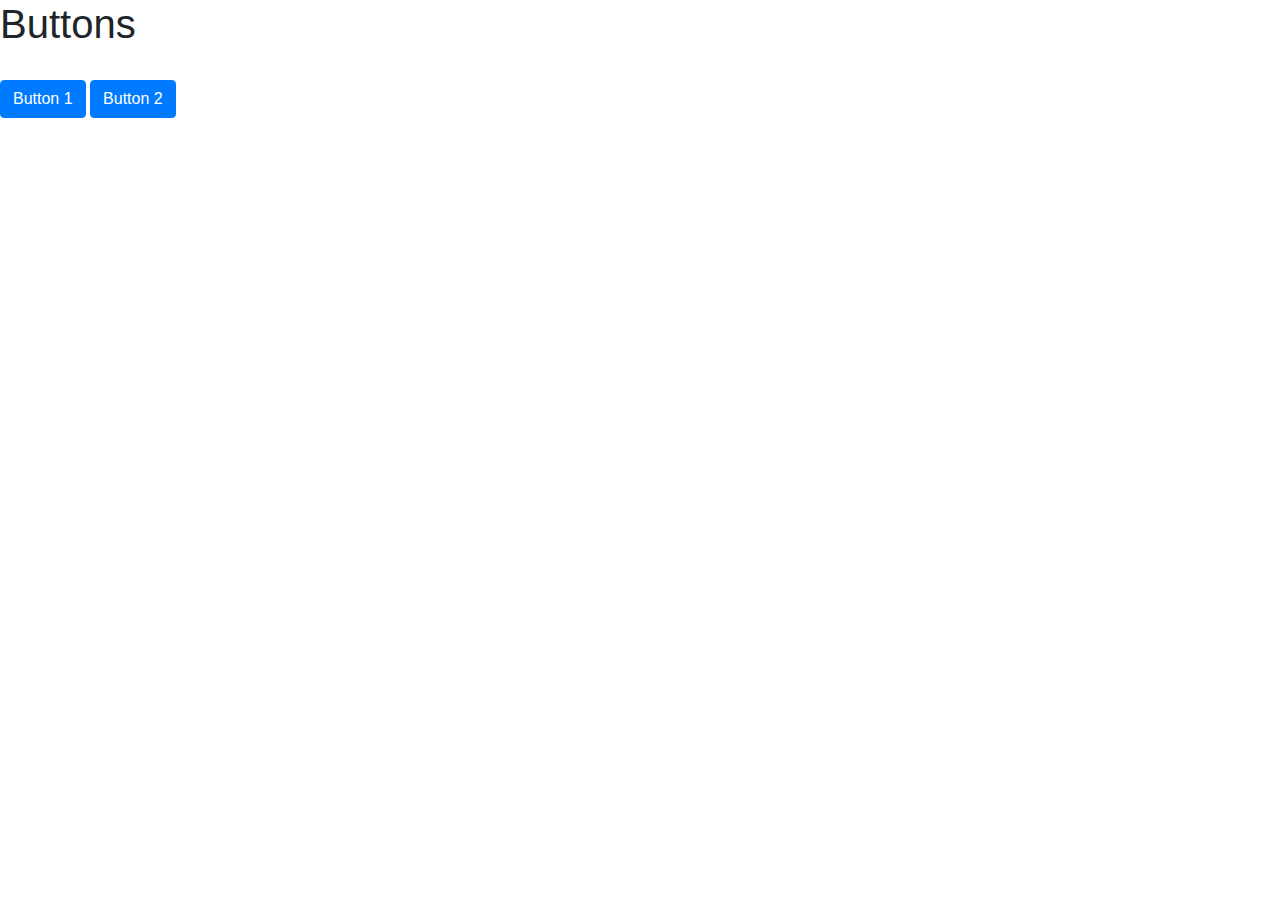
==== page2.html @ d4f6a1d7 "initial commit" ====
<html lang="en">
<head>
    <meta charset="UTF-8">
    <meta name="viewport" content="width=device-width, initial-scale=1.0">
    <title>Document</title>
    <link rel="stylesheet" href="https://stackpath.bootstrapcdn.com/bootstrap/4.5.2/css/bootstrap.min.css" integrity="sha384-JcKb8q3iqJ61gNV9KGb8thSsNjpSL0n8PARn9HuZOnIxN0hoP+VmmDGMN5t9UJ0Z" crossorigin="anonymous">

</head>
<body>
    <h1>Buttons</h1>
    <br>
    <p>
        <a class="btn btn-primary" data-toggle="collapse" href="#collapseExample" role="button" aria-expanded="false" aria-controls="collapseExample">
          Button 1
        </a>
        <button class="btn btn-primary" type="button" data-toggle="collapse" data-target="#collapse2Example" aria-expanded="false" aria-controls="collapseExample">
          Button 2
        </button>
      </p>
      <div class="collapse" id="collapseExample">
        <div class="card card-body">
          This does nothing.
        </div>
      </div>
      <div class="collapse" id="collapse2Example">
        <div class="card card-body">
          Neither does this one.
        </div>
      </div>
      <script src="https://code.jquery.com/jquery-3.5.1.slim.min.js" integrity="sha384-DfXdz2htPH0lsSSs5nCTpuj/zy4C+OGpamoFVy38MVBnE+IbbVYUew+OrCXaRkfj" crossorigin="anonymous"></script>
      <script src="https://cdn.jsdelivr.net/npm/popper.js@1.16.1/dist/umd/popper.min.js" integrity="sha384-9/reFTGAW83EW2RDu2S0VKaIzap3H66lZH81PoYlFhbGU+6BZp6G7niu735Sk7lN" crossorigin="anonymous"></script>
      <script src="https://stackpath.bootstrapcdn.com/bootstrap/4.5.2/js/bootstrap.min.js" integrity="sha384-B4gt1jrGC7Jh4AgTPSdUtOBvfO8shuf57BaghqFfPlYxofvL8/KUEfYiJOMMV+rV" crossorigin="anonymous"></script>
</body>
</html>
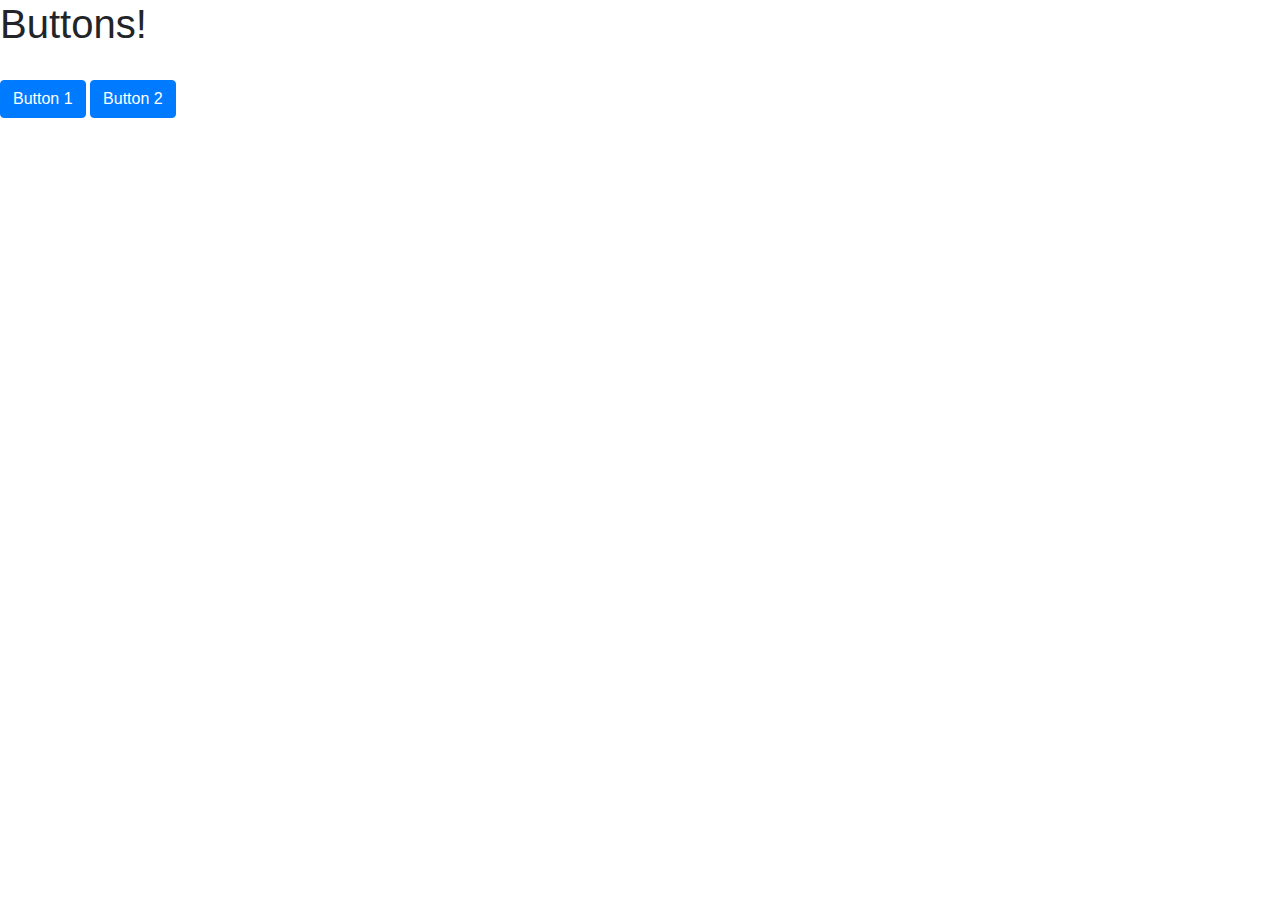
==== commit c1e368dd: "change header 2" ====
--- a/page2.html
+++ b/page2.html
@@ -7,7 +7,7 @@
 
 </head>
 <body>
-    <h1>Buttons</h1>
+    <h1>Buttons!</h1>
     <br>
     <p>
         <a class="btn btn-primary" data-toggle="collapse" href="#collapseExample" role="button" aria-expanded="false" aria-controls="collapseExample">
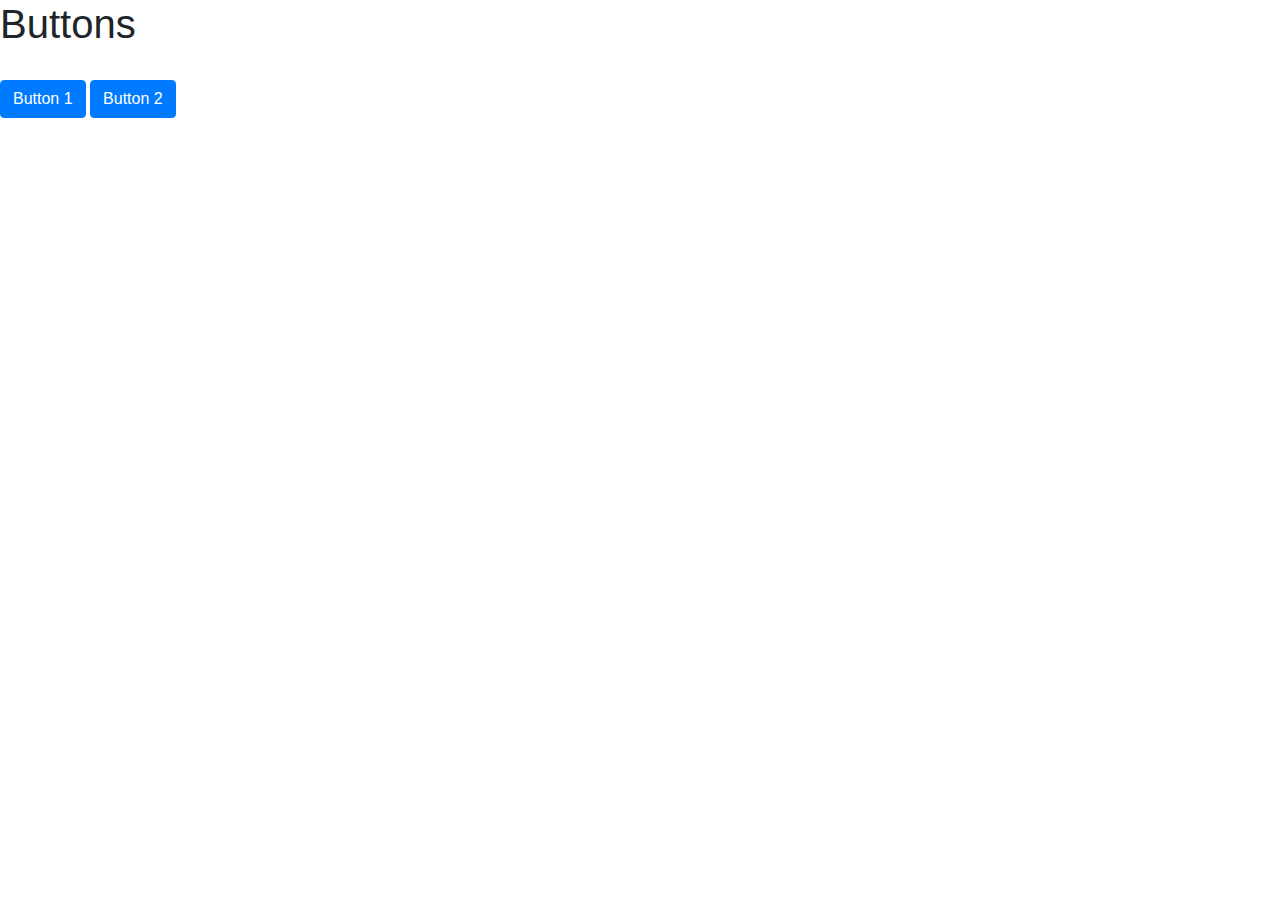
==== commit f8ee2afb: "header 2 change pt 2" ====
--- a/page2.html
+++ b/page2.html
@@ -7,7 +7,7 @@
 
 </head>
 <body>
-    <h1>Buttons!</h1>
+    <h1>Buttons</h1>
     <br>
     <p>
         <a class="btn btn-primary" data-toggle="collapse" href="#collapseExample" role="button" aria-expanded="false" aria-controls="collapseExample">
